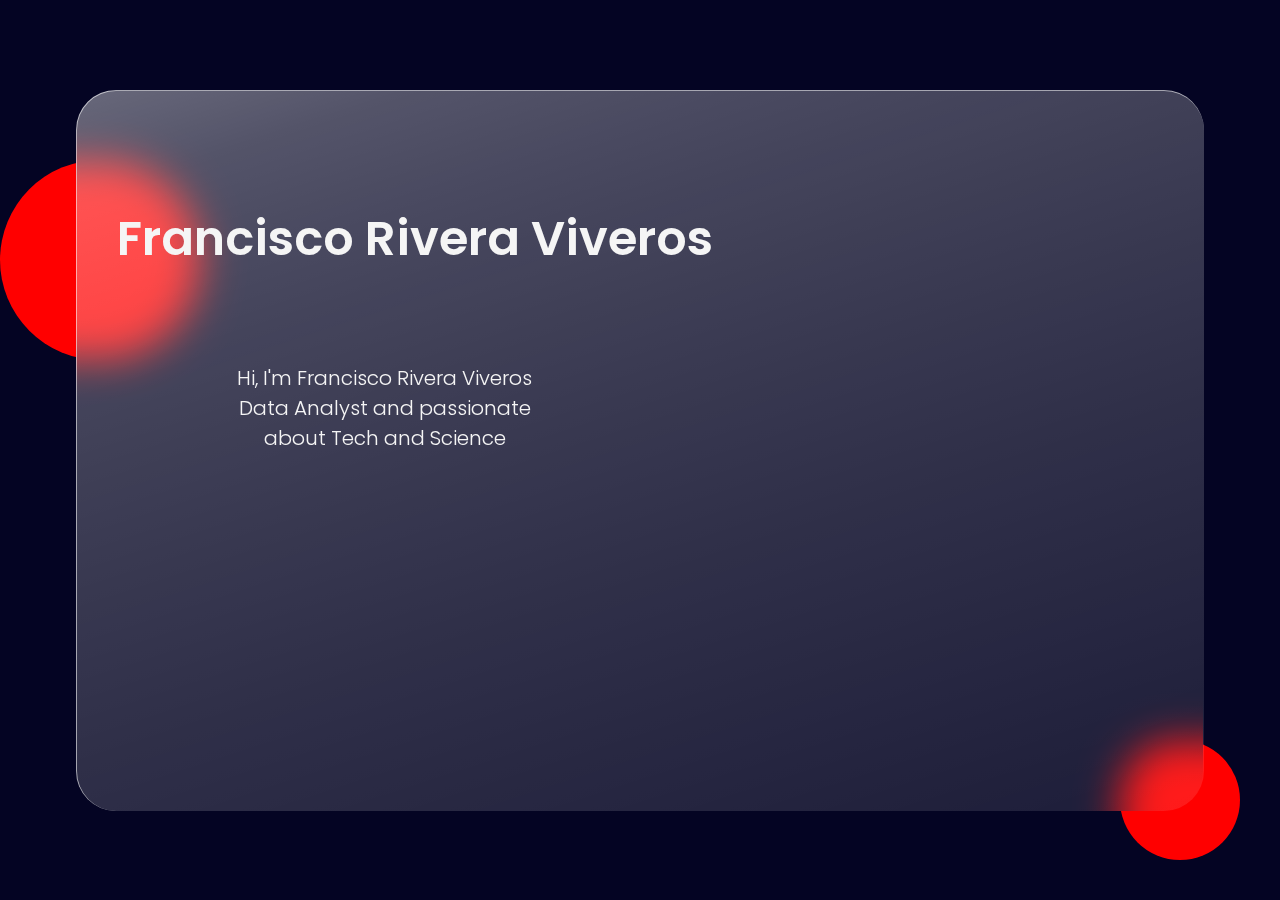
==== index.html @ 9112992a "Add files via upload" ====
<!DOCTYPE html>
<html lang="en">
<head>
    <meta charset="UTF-8">
    <meta http-equiv="X-UA-Compatible" content="IE=edge">
    <meta name="viewport" content="width=device-width, initial-scale=1.0">
    <link rel="stylesheet" href="style.css">
    <title>Francisco Rivera Viveros</title>
</head>
<body>
    <div class="container">
        <div class="circulo1"></div>
        <div class="glass">
            <h1>Francisco Rivera Viveros</h1>
            <p>Hi, I'm Francisco Rivera Viveros <br>
                Data Analyst and passionate <br> about Tech
                and Science
            </p>
        </div>
        <div class="circulo2"></div>
    </div>
</body>
</html>
---- style.css ----
@import url('https://fonts.googleapis.com/css2?family=Poppins:wght@100;200;300;400;500;600;700;800&display=swap');

body{
    margin: 0px;
}

.container{
    width: 100%;
    height: 100vh;
    background-color: rgb(4, 4, 35);
    display: flex;
    justify-content: center;
    align-items: center;
    flex-direction: column;
}

.circulo1{
    width: 200px;
    height: 200px;
    border-radius: 100%;
    background-color: red;
    position: absolute;
    top: 160px;
    left: 0px;
    z-index: 1;
}

.glass{
    width: 88%;
    height: 80vh;
    background: linear-gradient(0.45turn, rgba(255, 255, 255, 0.4), 30%,rgba(255, 255, 255, 0.1));
    z-index: 3;
    backdrop-filter: blur(20px);
    border-radius: 40px;
    border: 1px solid rgba(255, 255, 255, 0.6);
    border-bottom: none;
    border-right: none;
}   

.glass h1 {
    font-family: 'Poppins', sans-serif;
    font-size: 48px;
    font-weight: 600;
    color: whitesmoke;
    position: absolute;
    top: 80px;
    left: 40px;
}

.glass p{
    font-family: 'Poppins', sans-serif;
    font-size: 20px;
    font-weight: 300;
    color: whitesmoke;
    position: absolute;
    top: 252px;
    left: 160px;
    text-align: center;

}

.circulo2{
    width: 120px;
    height: 120px;
    border-radius: 100%;
    background-color: red;
    position: absolute;
    bottom: 40px;
    right: 40px;
    z-index: 2;
}
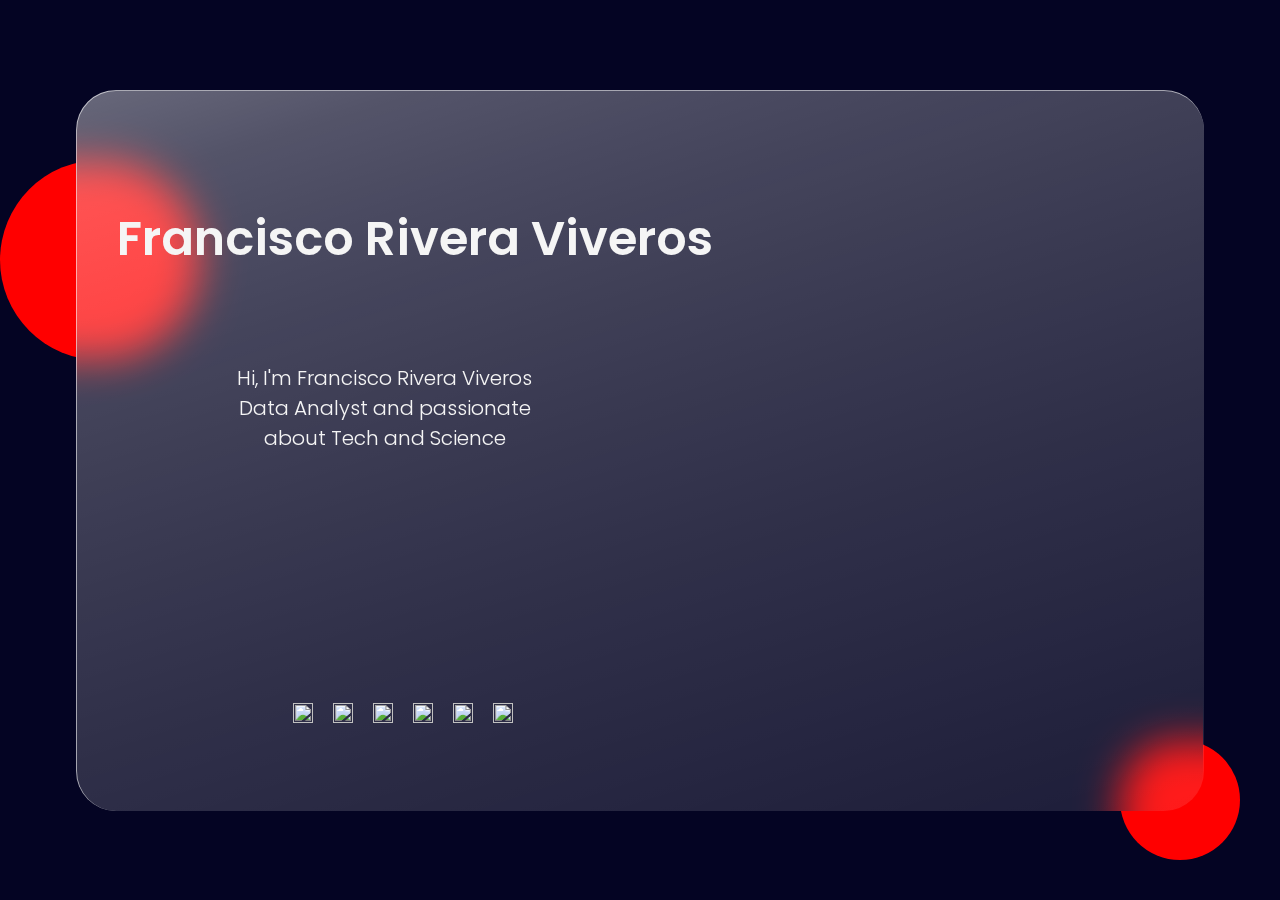
==== commit 9a330c99: "Add files via upload" ====
--- a/index.html
+++ b/index.html
@@ -16,6 +16,15 @@
                 Data Analyst and passionate <br> about Tech
                 and Science
             </p>
+            <div class="links">
+                <a href="https://www.linkedin.com/in/franciscoriveraviveros/"><img src="./icons/l.svg" alt=""></a>
+                <a href="https://www.facebook.com/francviveros/"><img src="./icons/f.svg" alt="" srcset=""></a>
+                <a href="https://www.instagram.com/francviveros/"><img src="./icons/i.svg" alt=""></a>
+                <a href="https://twitter.com/FrancViveros"><img src="./icons/t.svg" alt=""></a>
+                <a href="https://deepnote.com/@francviveros"><img src="./icons/d.png" alt="" srcset=""></a>
+                <a href="https://linktr.ee/francviveros"><img src="./icons/lt.png" alt=""></a>
+
+            </div>
         </div>
         <div class="circulo2"></div>
     </div>
--- a/style.css
+++ b/style.css
@@ -59,6 +59,22 @@
 
 }
 
+.links{
+    position: absolute;
+    bottom: 80px;
+    left: 208px;
+}
+
+.links a {
+    color: whitesmoke;
+    font-family: 'Poppins', sans-serif;
+    text-decoration: none;
+}
+
+.links a:hover {
+    text-decoration: underline;
+}
+
 .circulo2{
     width: 120px;
     height: 120px;
@@ -68,4 +84,15 @@
     bottom: 40px;
     right: 40px;
     z-index: 2;
+}
+
+img{
+    width: 20px;
+    height: 20px;
+    margin: 8px;
+}
+
+img:hover{
+    border-bottom: 4px solid rgb(255, 0, 0);
+    padding: 2px;
 }